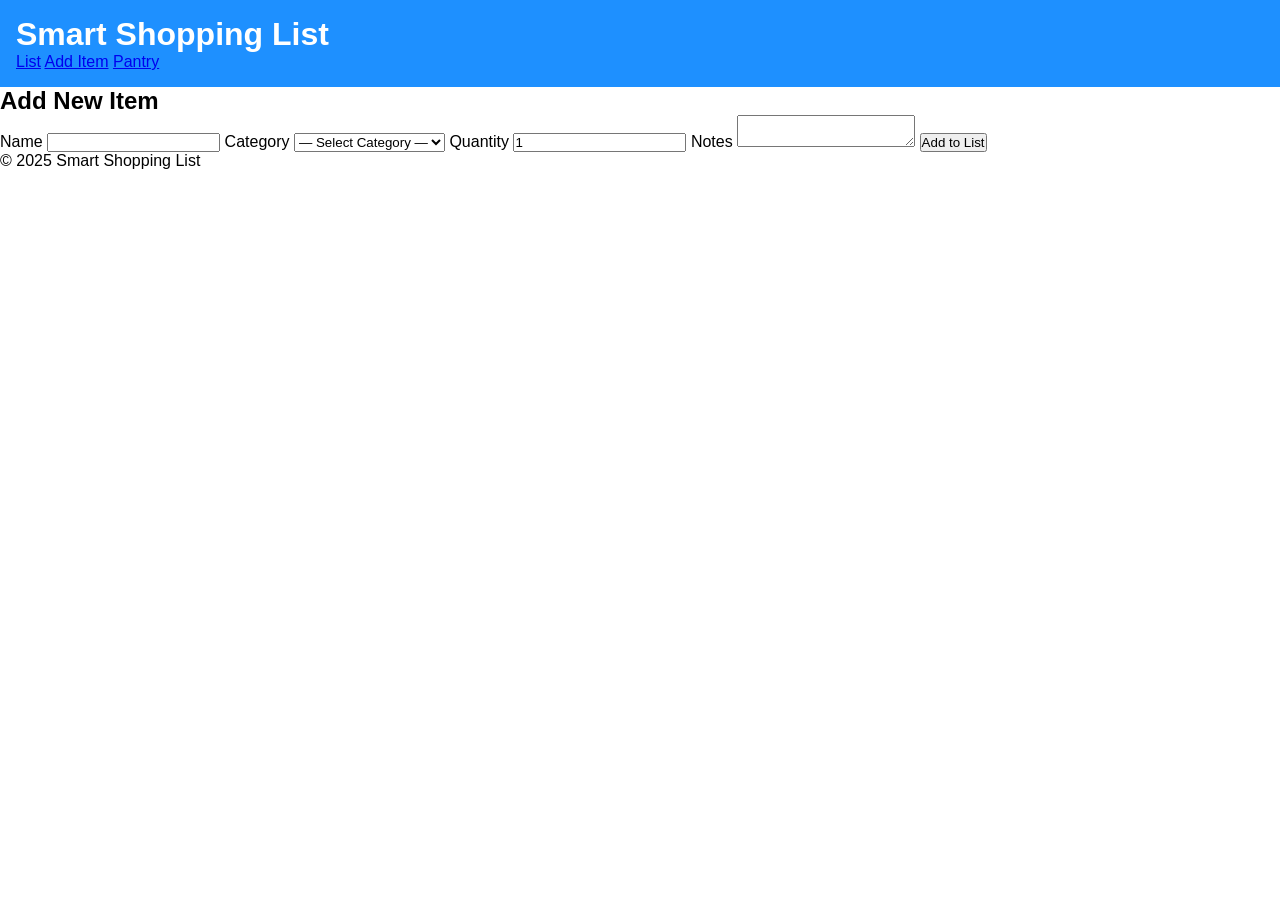
==== add.html @ db20e48b "header added on css" ====
<!DOCTYPE html>
<html lang="en">
<head>
  <meta charset="UTF-8">
  <title>Smart Shopping List — Add Item</title>
  <link rel="stylesheet" href="styles.css">
</head>
<body>
  <header>
    <h1>Smart Shopping List</h1>
    <nav>
      <a href="index.html">List</a>
      <a href="add.html" class="active">Add Item</a>
      <a href="pantry.html">Pantry</a>
    </nav>
  </header>

  <main>
    <section class="form-section">
      <h2>Add New Item</h2>
      <form id="add-form" novalidate>
        <label>
          Name  
          <input id="item-name" type="text" required>
          <span class="error" id="error-name"></span>
        </label>
        <label>
          Category  
          <select id="item-category" required>
            <option value="">— Select Category —</option>
            <option>Produce</option>
            <option>Dairy</option>
            <option>Bakery</option>
            <option>Meat</option>
            <option>Pantry</option>
          </select>
          <span class="error" id="error-category"></span>
        </label>
        <label>
          Quantity  
          <input id="item-qty" type="number" min="1" value="1" required>
          <span class="error" id="error-qty"></span>
        </label>
        <label>
          Notes  
          <textarea id="item-notes" rows="2"></textarea>
        </label>
        <button type="submit">Add to List</button>
      </form>
    </section>
  </main>

  <footer>
    <p>&copy; 2025 Smart Shopping List</p>
  </footer>

  <script src="app.js" defer></script>
</body>
</html>
---- styles.css ----
:root {
    --primary:  dodgerblue;
    --accent:   orange;
    --bg:       white;
    --card-bg:  white;
    --text:    black;
    --error:    red;
  }
  * { box-sizing: border-box; margin: 0; padding: 0; }
  body {
    font-family: sans-serif; background: var(--bg); color: var(--text);
  }
  header {
    background: var(--primary); color: #fff; padding: 1rem;
  }
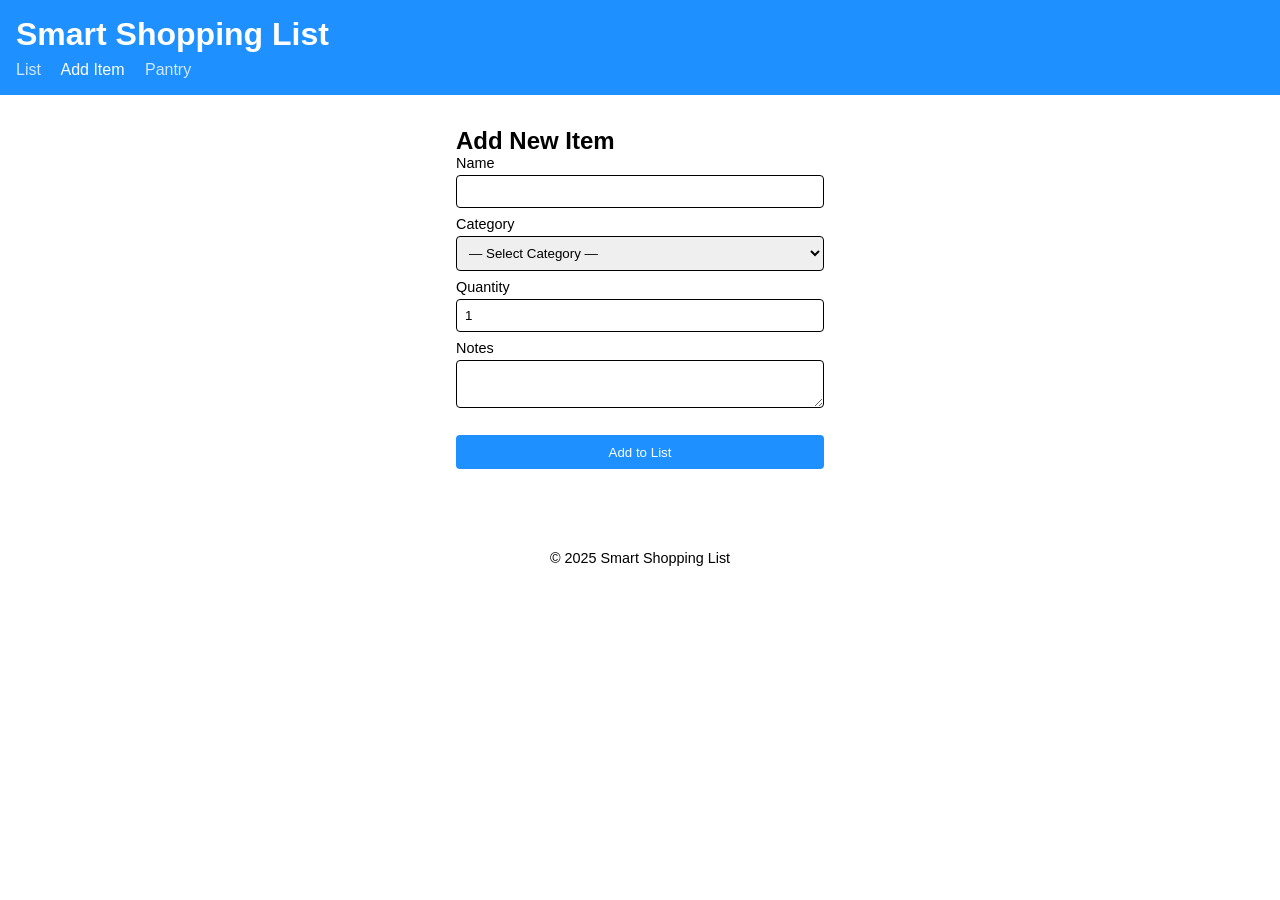
==== commit 878f229e: "script.js added" ====
--- a/add.html
+++ b/add.html
@@ -54,6 +54,6 @@
     <p>&copy; 2025 Smart Shopping List</p>
   </footer>
 
-  <script src="app.js" defer></script>
+  <script src="./script.js"></script>
 </body>
 </html>
--- a/styles.css
+++ b/styles.css
@@ -3,13 +3,94 @@
     --accent:   orange;
     --bg:       white;
     --card-bg:  white;
-    --text:    black;
+    --text:     black;
     --error:    red;
   }
+  
   * { box-sizing: border-box; margin: 0; padding: 0; }
   body {
     font-family: sans-serif; background: var(--bg); color: var(--text);
   }
   header {
-    background: var(--primary); color: #fff; padding: 1rem;
-  }+    background: var(--primary); color: white; padding: 1rem;
+  }
+  header h1 { margin-bottom: 0.5rem; }
+  nav a {
+    color: white; text-decoration: none; margin-right: 1rem;
+    opacity: 0.8;
+  }
+  nav a.active,
+  nav a:hover { opacity: 1; }
+  
+  main { padding: 1rem; }
+  footer {
+    text-align: center; padding: 1rem; font-size: 0.9rem; color: var(--text);
+    border-top: 1px solid white; margin-top: 2rem;
+  }
+  
+  /* Placeholder text */
+  .placeholder {
+    color: var(--text); opacity: 0.6; text-align: center; margin-top: 2rem;
+  }
+  
+  /* List & Pantry containers */
+  #list-container,
+  #pantry-container {
+    display: grid; gap: 1rem;
+    grid-template-columns: repeat(auto-fit, minmax(200px, 1fr));
+    margin-top: 1rem;
+  }
+  
+  /* Item card */
+  .item-card {
+    background: var(--card-bg); padding: 1rem; border-radius: 6px;
+    box-shadow: 0 1px 4px rgba(0,0,0,0.1); position: relative;
+  }
+  .item-card h3 { margin-bottom: 0.5rem; }
+  .item-card p { margin-bottom: 0.25rem; font-size: 0.9rem; }
+  .item-card button {
+    background: var(--accent); color: white; border: none;
+    padding: 0.4rem 0.8rem; border-radius: 4px; cursor: pointer;
+    position: absolute; bottom: 1rem; right: 1rem;
+  }
+  .item-card button:hover { opacity: 0.9; }
+  
+  /* Form section */
+  .form-section {
+    background: var(--card-bg); padding: 1rem; border-radius: 6px;
+    max-width: 400px; margin: 0 auto;
+  }
+  .form-section label {
+    display: block; margin-bottom: 0.5rem;
+    font-size: 0.9rem;
+  }
+  .form-section input,
+  .form-section select,
+  .form-section textarea {
+    width: 100%; padding: 0.5rem; margin-top: 0.25rem;
+    border: 1px solid black; border-radius: 4px;
+  }
+  .form-section button {
+    margin-top: 1rem; width: 100%;
+    background: var(--primary); color: white; border: none;
+    padding: 0.6rem; border-radius: 4px; cursor: pointer;
+  }
+  .form-section button:hover { opacity: 0.9; }
+  .error {
+    color: var(--error); font-size: 0.8rem; height: 1em;
+  }
+  
+  /* Clear pantry button */
+  #clear-pantry {
+    display: block; margin: 1rem auto; background: var(--error);
+    color: white; border: none; padding: 0.6rem 1.2rem; border-radius: 4px;
+    cursor: pointer;
+  }
+  #clear-pantry:hover { opacity: 0.9; }
+  
+  /* Responsive tweaks */
+  @media (max-width: 600px) {
+    header, footer { text-align: center; }
+    nav a { display: block; margin: 0.3rem 0; }
+  }
+  
